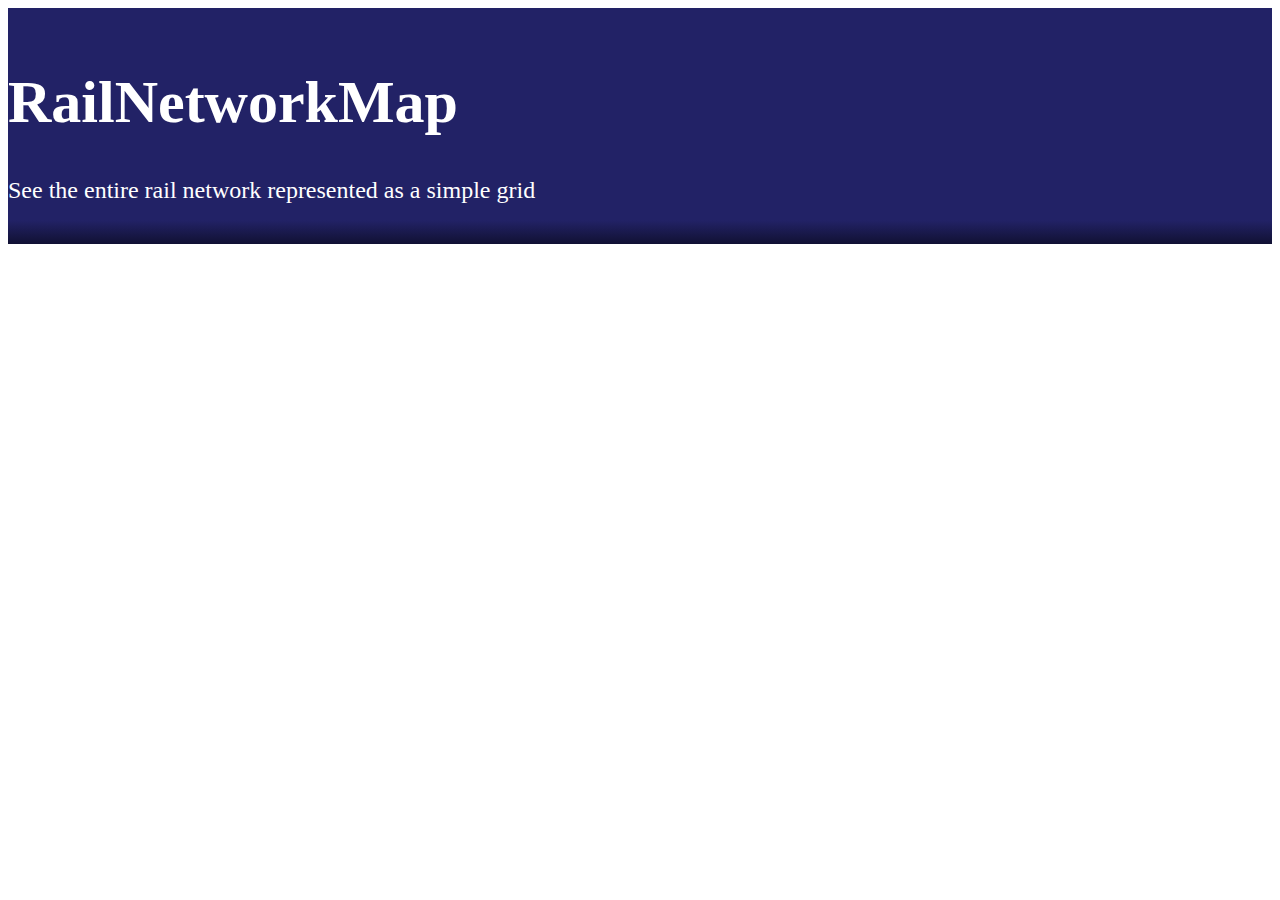
==== index.html @ a4c7af79 "Create Base Files" ====
<!DOCTYPE html>
<html>
  <head>
    <meta charset="utf-8">
    <title>RailNetworkMap</title>
    <link rel="stylesheet" href="//blueimp.github.com/cdn/css/bootstrap.min.css">
    <link rel="stylesheet" href="//blueimp.github.com/cdn/css/bootstrap-responsive.min.css">
    <link rel="stylesheet" href="map.css">
  </head>
  <body>
    <header class="jumbotron">
      <div class="container">
        <h1>Rail<span>Network</span>Map</h1>
        <p class="lead">See the entire rail network represented as a simple grid</p>
      <div>
    </header>
    <div class="container">
      <canvas id="map"></canvas>
    </div>
    <script src="//ajax.googleapis.com/ajax/libs/jquery/1.8.3/jquery.min.js"></script>
    <script src="//blueimp.github.com/cdn/js/bootstrap.min.js"></script>
    <script src="map.js"></script>
  </body>
</html>
---- map.css ----
.jumbotron {
  background-image: -webkit-linear-gradient(top, #226, #226 90%, #113);
  color: white;
  padding: 20px 0;
  position: relative;
}
.jumbotron::after {
  background: url(http://twitter.github.com/bootstrap/assets/img/bs-docs-masthead-pattern.png) repeat center center;
  bottom: 0;
  content: '';
  left: 0;
  position: absolute;
  right: 0;
  top: 0;
}
.jumbotron h1 {
  font-size: 60px;
}
.jumbotron sub {
  font-size: 50%;
}
.jumbotron p {
  font-size: 24px;
  margin: 30px 0 20px;
}
#map {
  height: 500px;
  width: 100%;
}
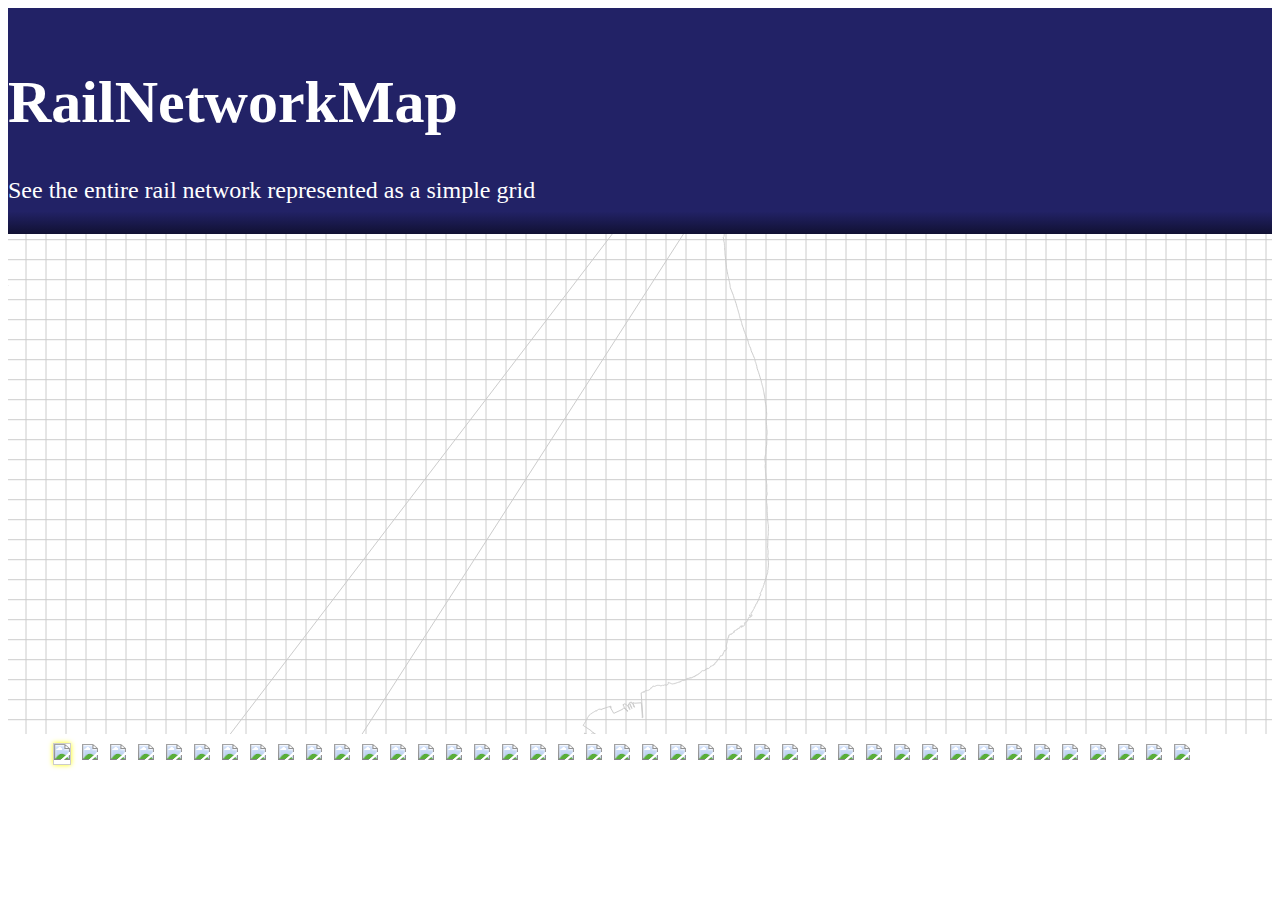
==== commit 24dd8031: "Ability to add different symbols" ====
--- a/index.html
+++ b/index.html
@@ -12,10 +12,17 @@
       <div class="container">
         <h1>Rail<span>Network</span>Map</h1>
         <p class="lead">See the entire rail network represented as a simple grid</p>
-      <div>
+      </div>
     </header>
-    <div class="container">
-      <canvas id="map"></canvas>
+    <div class="container-fluid">
+      <div class="row-fluid">
+        <div class="span10">
+         <canvas id="map"></canvas>
+        </div>
+        <div class="span2">
+          <ul id="key"></ul>
+        </div>
+      </div>
     </div>
     <script src="//ajax.googleapis.com/ajax/libs/jquery/1.8.3/jquery.min.js"></script>
     <script src="//blueimp.github.com/cdn/js/bootstrap.min.js"></script>
--- a/map.css
+++ b/map.css
@@ -21,9 +21,21 @@
 }
 .jumbotron p {
   font-size: 24px;
-  margin: 30px 0 20px;
+  margin: 20px 0 10px;
 }
 #map {
   height: 500px;
   width: 100%;
 }
+#key {
+  margin: 0;
+}
+#key li {
+  border: 1px solid transparent;
+  display: inline-block;
+  margin: 5px;
+}
+#key .selected {
+  box-shadow: 0px 0px 5px #ff0;
+  border: 1px solid #ccc;
+}
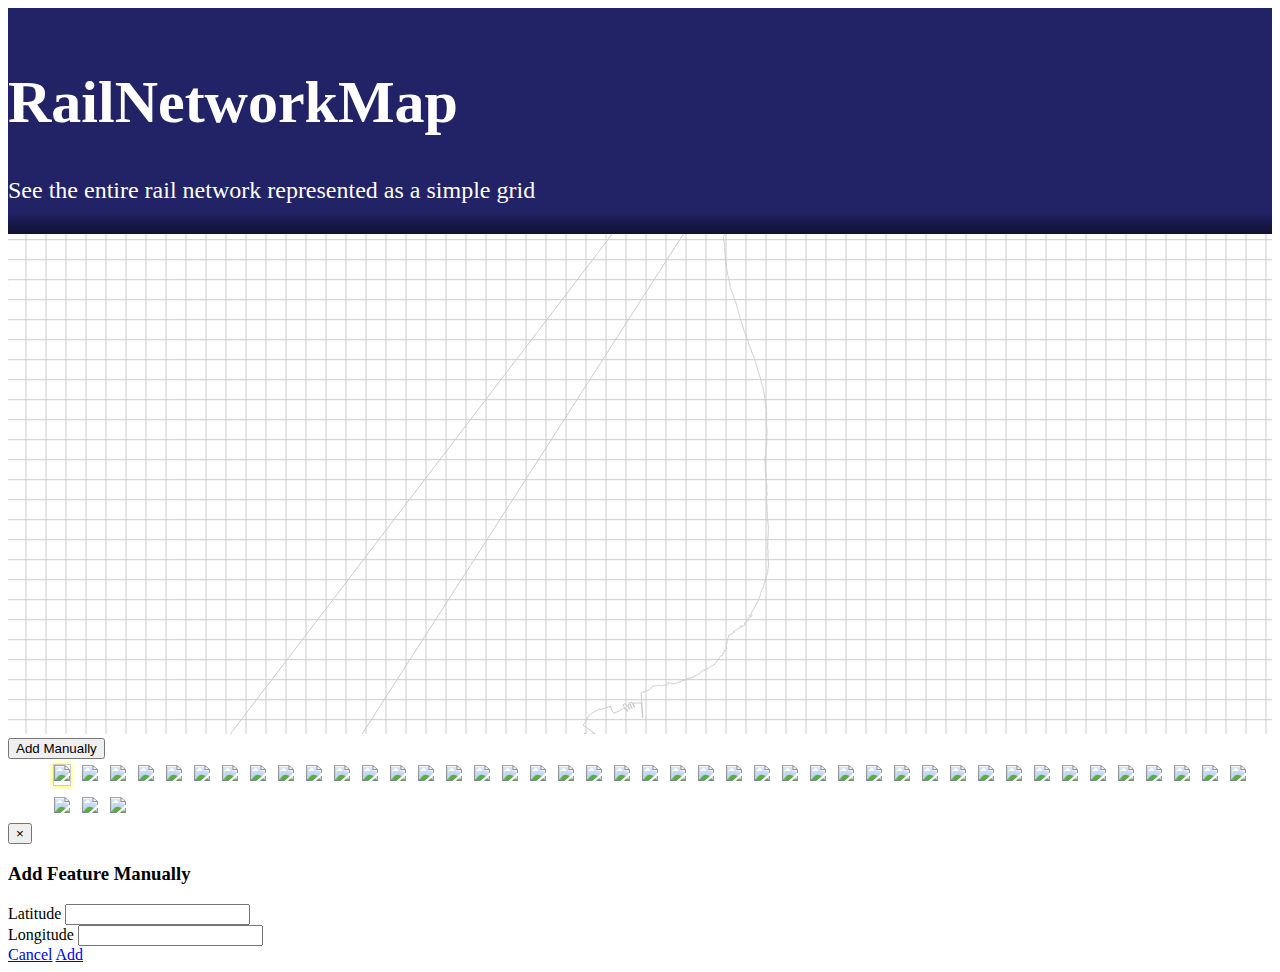
==== commit b8228fb3: "Added ability to specify nearest coordinates" ====
--- a/index.html
+++ b/index.html
@@ -20,8 +20,29 @@
          <canvas id="map"></canvas>
         </div>
         <div class="span2">
+          <button class="btn" id="manual-btn">Add Manually</button>
           <ul id="key"></ul>
         </div>
+      </div>
+    </div>
+    <div id="manual-modal" class="modal hide fade">
+      <div class="modal-header">
+        <button type="button" class="close" data-dismiss="modal" aria-hidden="true">&times;</button>
+        <h3>Add Feature Manually</h3>
+      </div>
+      <div class="modal-body">
+        <div class="input-prepend">
+          <label for="lat" class="add-on">Latitude</label>
+          <input id="lat" class="span2" type="number" step="any">
+        </div>
+        <div class="input-prepend">
+          <label for="lat" class="add-on">Longitude</label>
+          <input id="lon" class="span2" type="number" step="any">
+        </div>
+      </div>
+      <div class="modal-footer">
+        <a href="#" data-dismiss="modal" class="btn">Cancel</a>
+        <a href="#" class="btn btn-primary" id="manual-add-btn">Add</a>
       </div>
     </div>
     <script src="//ajax.googleapis.com/ajax/libs/jquery/1.8.3/jquery.min.js"></script>
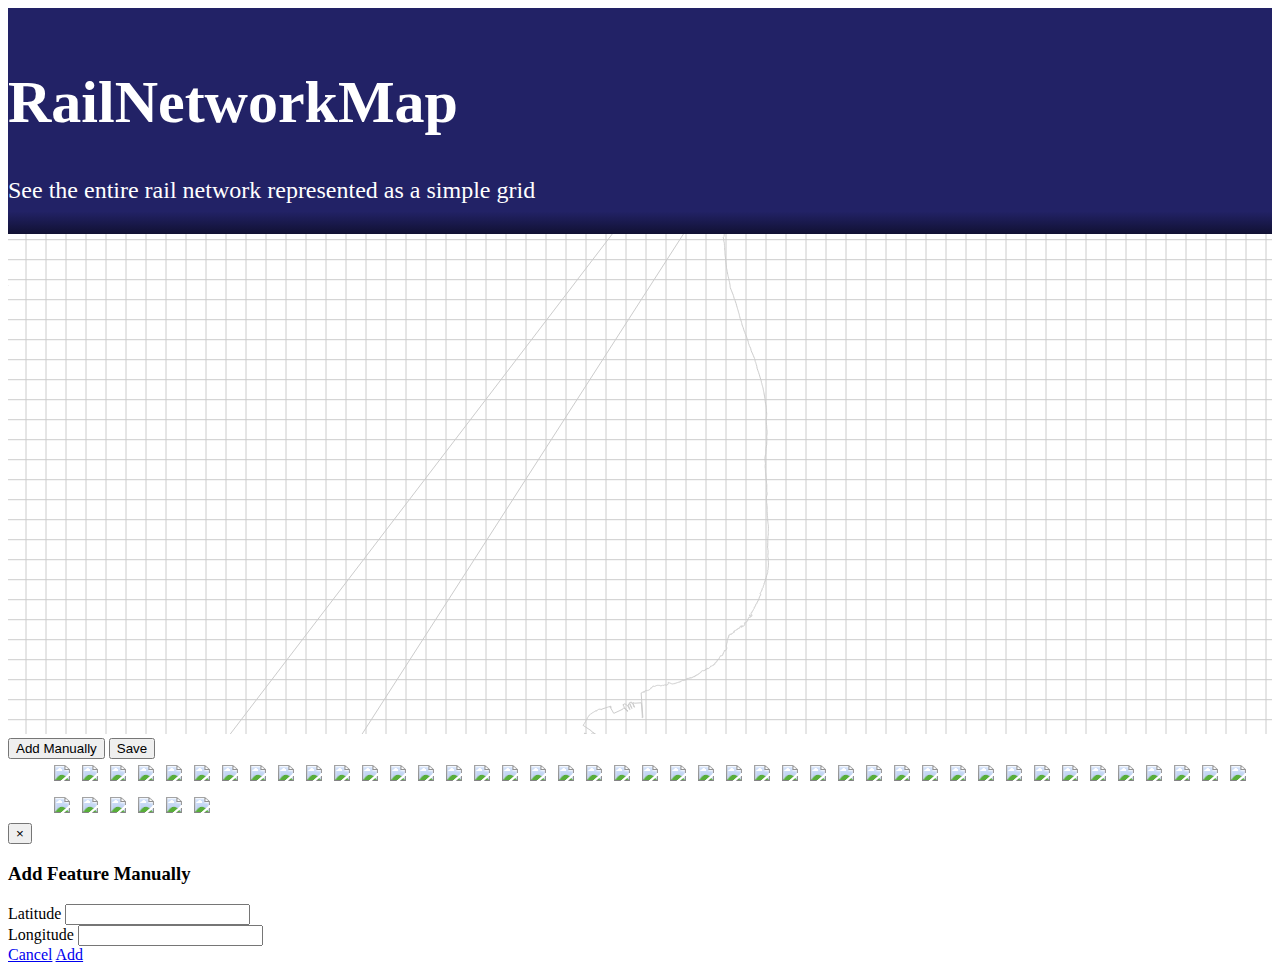
==== commit 3292b067: "Added ability to save (locally) a map" ====
--- a/index.html
+++ b/index.html
@@ -21,7 +21,9 @@
         </div>
         <div class="span2">
           <button class="btn" id="manual-btn">Add Manually</button>
+          <button class="btn" id="save-btn">Save</button>
           <ul id="key"></ul>
+          <small id="status" class="small"></small>
         </div>
       </div>
     </div>
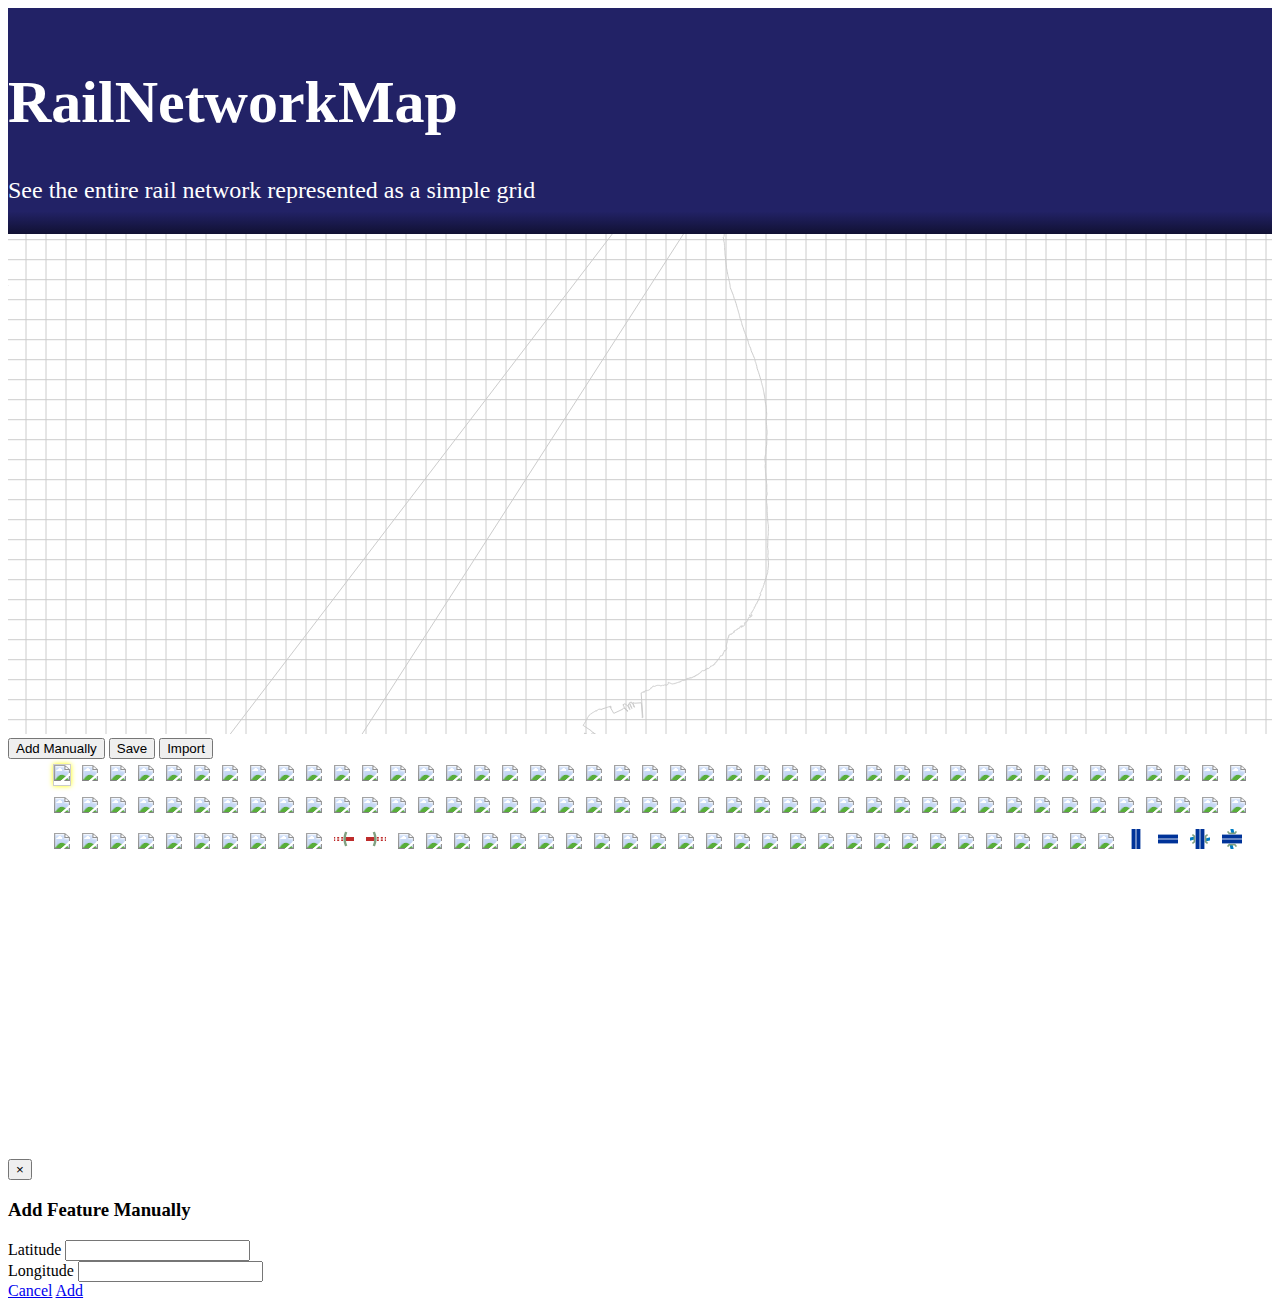
==== commit d64b940c: "Support importing of stations from OSM, London means it'll probably need a scale" ====
--- a/index.html
+++ b/index.html
@@ -22,6 +22,7 @@
         <div class="span2">
           <button class="btn" id="manual-btn">Add Manually</button>
           <button class="btn" id="save-btn">Save</button>
+          <button class="btn" id="import-btn">Import</button>
           <ul id="key"></ul>
           <small id="status" class="small"></small>
         </div>
--- a/map.css
+++ b/map.css
@@ -28,7 +28,9 @@
   width: 100%;
 }
 #key {
+  height: 400px;
   margin: 0;
+  overflow-y: scroll;
 }
 #key li {
   border: 1px solid transparent;
